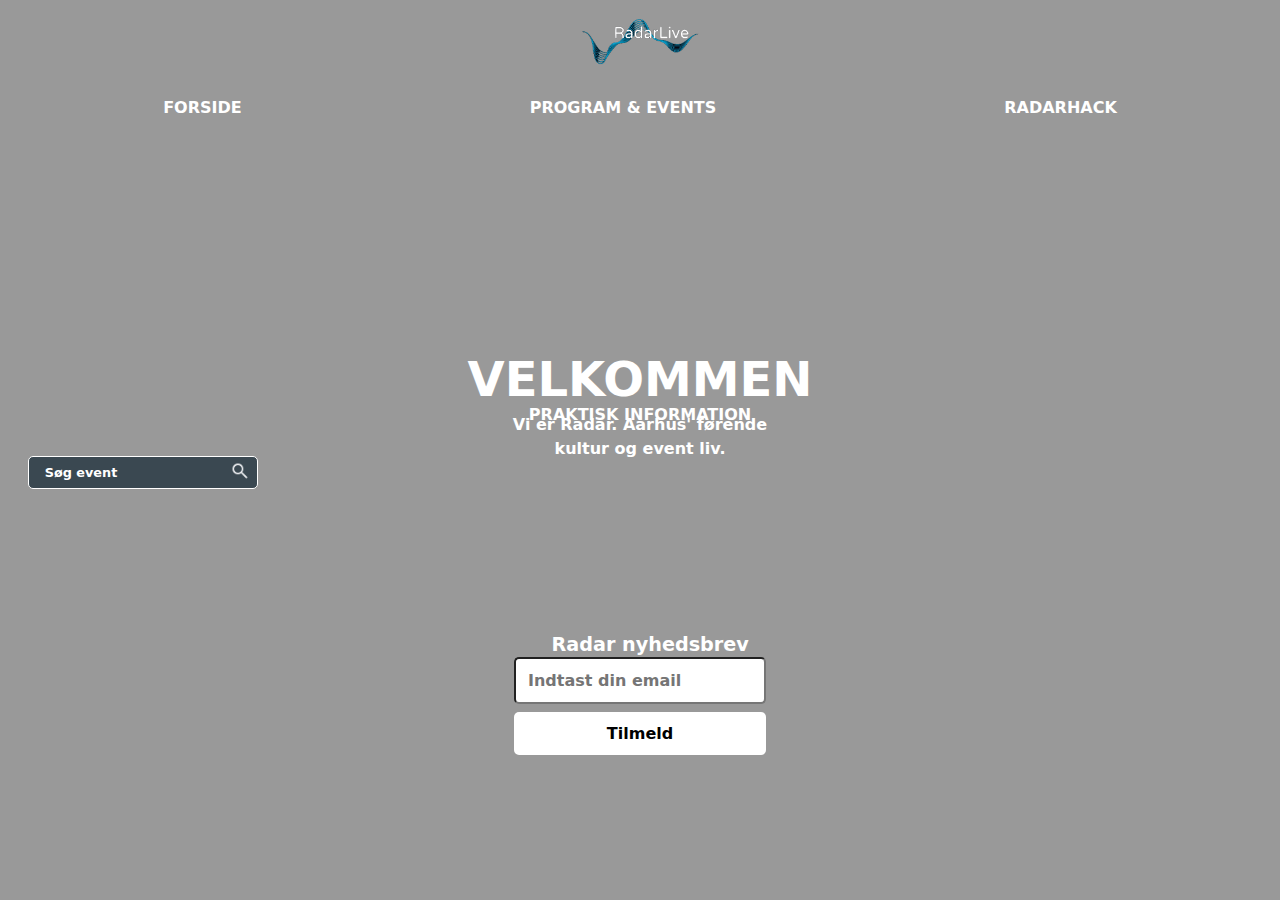
==== Forside/index.html @ 6ad06a55 "opdatering" ====
<!DOCTYPE html>
<html lang="da">
<head>
    <meta charset="UTF-8">
    <meta name="viewport" content="width=device-width, initial-scale=1.0">
    <link rel="preconnect" href="https://fonts.googleapis.com">
<link rel="preconnect" href="https://fonts.gstatic.com" crossorigin>
<link href="https://fonts.googleapis.com/css2?family=Roboto:ital,wght@0,100;0,300;0,400;0,500;0,700;0,900;1,100;1,300;1,400;1,500;1,700;1,900&display=swap" rel="stylesheet">
<link rel="stylesheet" href="/css/index.css">  
<link rel="icon" href="/img/logos.png" type="image/x-icon">
<title>Radar</title>
</head>
<header>
    <img src="/img/logos.png" alt="Radar Logo" class="logo">
    <nav>
        <ul class="nav-menu">
            <li><a href="#forside">Forside</a></li>
            <li><a href="#program">Program & Events</a></li>
            <li><a href="#radarhack">RadarHack</a></li>
            <li><a href="#praktisk">Praktisk information</a></li>
        </ul>
    </nav>
    <div class="search-container">
        <input type="text" id="search" placeholder="Søg event">
        <button class="search-btn">
            <img src="/img/Searchicon.png" alt="Søg" class="search-icon"> <!-- Du kan bruge et SVG-ikon eller billede -->
        </button>
    </div>
</header>
<body>
    <div class="container">
        <video autoplay loop muted plays-inline class="background-clip">
            <source src="/mp4/Baggrundsvideo1 - (16x9).mp4" type="video/mp4">
        </video>
            <h1 class="uppercase">Velkommen</h1>
            <h2>Vi er Radar. Aarhus' førende<br>kultur og event liv.</h2>
    <footer class="footer">
        <div class="newsletter-container">
            <h2>Radar nyhedsbrev</h2>
            <form class="newsletter-form">
                <input type="email" placeholder="Indtast din email" id="newsletter-email">
                <button type="submit" class="subscribe-btn">Tilmeld</button>
            </form>
        </div>
    </footer>
    </div>
</body>
</html>
---- css/index.css ----
*{
    padding: 0;
    margin: 0;
    box-sizing: border-box;
    font-family: 'Roboto Condensed', ui-sans-serif, system-ui, -apple-system, BlinkMacSystemFont, "Segoe UI", Roboto, "Helvetica Neue", Arial, "Noto Sans", sans-serif, "Apple Color Emoji", "Segoe UI Emoji", "Segoe UI Symbol", "Noto Color Emoji";
    font-weight: bold;
}

header {
    width: 100%;
    padding: 1rem 0;          /* Giver lidt luft omkring logoet */
    display: flex;
    justify-content: center;  /* Centrerer logoet horisontalt */
    align-items: center;      /* Centrerer logoet vertikalt inden for headeren */
    position: absolute;       /* Placerer headeren øverst i containeren */
    top: 0;                   /* Fastgør headeren til toppen */
    left: 0;
    z-index: 30;              /* Sørger for, at logoet er over videoen */
    flex-direction: column;
}

.logo {
    height: 50px;             /* Justér højden efter behov */
    width: auto;              /* Bevarer logoets proportioner */
    margin-bottom: 2rem;
}

nav .nav-menu {
    list-style: none;            /* Fjerner punktopstilling */
    padding: 0;
    display: flex;               /* Viser menupunkterne på én linje */
    gap: 18rem;                 /* Afstand mellem menupunkterne */
    flex-wrap: wrap;
    justify-content: center;
}

nav .nav-menu li a {
    color: #fff;
    text-decoration: none;       /* Fjerner understregning */
    font-size: 1rem;
    text-transform: uppercase;   /* Gør teksten til store bogstaver */
    transition: color 0.3s;      /* Gør farveskift glidende ved hover */
}

nav .nav-menu li a:hover {
    color: #0cf;              /* Ændrer farve ved hover (justér farven efter behov) */
}

.search-container {
    margin-top: 2rem;             /* Afstand mellem menuen og søgefeltet */
    display: flex;
    align-items: center;
    position: relative;           /* For at placere søgeikonet i forhold til input */
    justify-content: flex-start;
    margin-right: 77.7%;
}

#search {
    width: 230px;                 /* Justér bredden på søgefeltet */
    padding: 0.5rem 2rem 0.5rem 1rem;  /* Placerer lidt ekstra plads til højre for ikonet */
    font-size: 1rem;
    border: 1px solid;       /* Tilføjer en kant rundt om søgefeltet */
    outline: none;                /* Fjern den blå kant ved fokus */
    border-radius: 5px;
    color: #fff;
    background-color: #3a4851;
    font-size: 0.8rem;
}

#search::placeholder {
    color: #fff;                  /* Ændrer farven på placeholder-teksten til hvid */
}

.search-btn {
    position: absolute;
    right: 0.5rem;                /* Placerer knappen tæt på højre kant af inputfeltet */
    background-color: transparent;
    border: none;
    cursor: pointer;
}

.search-icon {
    width: 20px;                  /* Juster størrelsen på ikonet */
    height: 20px;
}

.container{
    width: 100%;
    height: 100vh;
    background-color: rgba(0,0,0,0.4);
    display: flex;
    align-items: center;
    justify-content: center;
    flex-direction: column;
    position: relative;
}

@media (min-aspect-ratio:16/9){
    .background-clip{
        width: 100%;
        height: auto;
    }
}

@media (max-aspect-ratio:16/9){
    .background-clip{
        width: auto;
        height: 100%;
    }
}

.uppercase{
    text-transform: uppercase;
    color: #fff;
    top: 39%;
    position: absolute;
    font-size: 3rem;
}

.container h2{
    font-size: 1rem;
    line-height: 1.5rem;
    z-index: 20;
    color: #fff;
    margin-top: 0.5rem;
    text-align: center;
    justify-content: center;
    position: absolute;
    top: 45%;
}

.background-clip{
    position: absolute;
    right: 0;
    bottom: 0;
    z-index: -1;
    object-fit: cover;
    width: 100%;
    height: 100%;
}

.footer {
    background-color: transparent; /* Gør footeren gennemsigtig */
    padding: 2rem;
    color: #fff; /* Farven på teksten */
    text-align: center;
    position: relative; /* Sørg for at positionere footer korrekt i forhold til andre elementer */
    z-index: 10; /* Sørg for at footer ligger over baggrunden */
    display: flex;
    flex-direction: column;
    align-items: center;
    gap: 2rem;
}

.newsletter-container {
    width: 100%;
    max-width: 600px; /* Begrænser bredden på formularen */
    margin: 32rem auto 0;
}

.newsletter-container h2 {
    font-size: 1.2rem;
    margin-bottom: 0.1rem; /* Afstand mellem overskriften og inputfeltet */
    text-align: center;
    margin-top: 0.5rem;
    color: #fff;
    position: absolute;
    top: 76%;
    left: 22%;
}

.newsletter-form {
    display: flex;
    flex-direction: column;
    gap: 0.5rem;
}

#newsletter-email {
    width: 100%;
    padding: 0.75rem;
    font-size: 1rem;
    outline: none;
    border-radius: 5px;
    background-color: #fff; /* Hvid baggrund for inputfeltet */
}

.subscribe-btn {
    padding: 0.75rem;
    background-color: #fff; /* Hvid baggrund for knappen */
    color: black;
    border: none;
    border-radius: 5px;
    cursor: pointer;
    font-size: 1rem;
}

.subscribe-btn:hover {
    background-color: #0cf; /* Farveændring på hover */
}
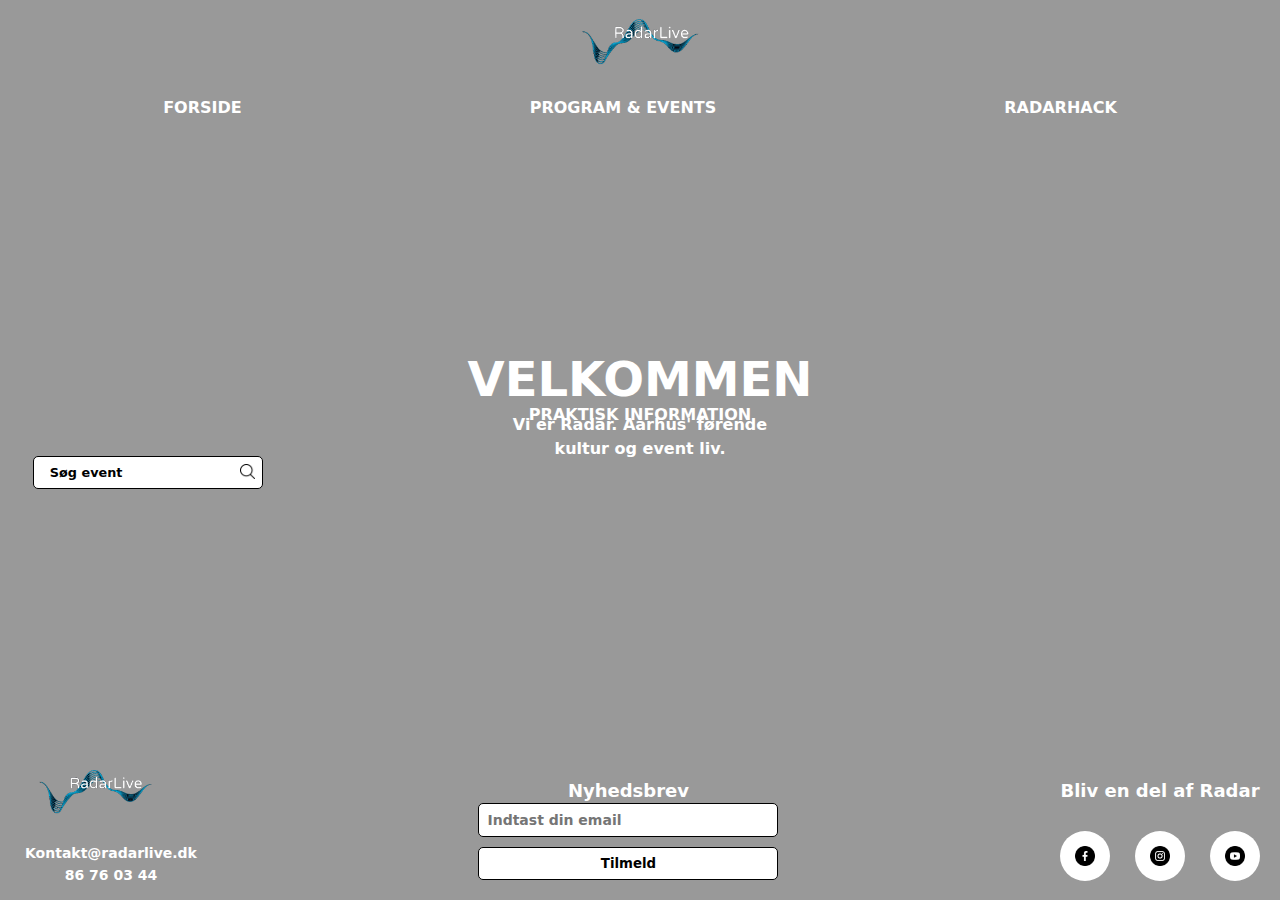
==== commit 16473ec4: "update på footer" ====
--- a/Forside/index.html
+++ b/Forside/index.html
@@ -10,39 +10,65 @@
 <link rel="icon" href="/img/logos.png" type="image/x-icon">
 <title>Radar</title>
 </head>
-<header>
-    <img src="/img/logos.png" alt="Radar Logo" class="logo">
-    <nav>
-        <ul class="nav-menu">
-            <li><a href="#forside">Forside</a></li>
-            <li><a href="#program">Program & Events</a></li>
-            <li><a href="#radarhack">RadarHack</a></li>
-            <li><a href="#praktisk">Praktisk information</a></li>
-        </ul>
-    </nav>
-    <div class="search-container">
-        <input type="text" id="search" placeholder="Søg event">
-        <button class="search-btn">
-            <img src="/img/Searchicon.png" alt="Søg" class="search-icon"> <!-- Du kan bruge et SVG-ikon eller billede -->
-        </button>
-    </div>
-</header>
+
 <body>
+    <header>
+        <img src="/img/logos.png" alt="Radar Logo" class="logo">
+        <nav>
+            <ul class="nav-menu">
+                <li><a href="#forside">Forside</a></li>
+                <li><a href="#program">Program & Events</a></li>
+                <li><a href="#radarhack">RadarHack</a></li>
+                <li><a href="#praktisk">Praktisk information</a></li>
+            </ul>
+        </nav>
+        <div class="search-container">
+            <input type="text" id="search" placeholder="Søg event">
+            <button class="search-btn">
+                <img src="/img/searchint.png" alt="Søg" class="search-icon"> <!-- Du kan bruge et SVG-ikon eller billede -->
+            </button>
+        </div>
+    </header>
+    <main>
     <div class="container">
         <video autoplay loop muted plays-inline class="background-clip">
             <source src="/mp4/Baggrundsvideo1 - (16x9).mp4" type="video/mp4">
         </video>
             <h1 class="uppercase">Velkommen</h1>
             <h2>Vi er Radar. Aarhus' førende<br>kultur og event liv.</h2>
-    <footer class="footer">
-        <div class="newsletter-container">
-            <h2>Radar nyhedsbrev</h2>
-            <form class="newsletter-form">
-                <input type="email" placeholder="Indtast din email" id="newsletter-email">
-                <button type="submit" class="subscribe-btn">Tilmeld</button>
-            </form>
-        </div>
-    </footer>
     </div>
+    </main>
+            <footer class="footer">
+                <div class="footer-left">
+                  <div class="logo">
+                    <img src="/img/logos.png" alt="Logo">
+                  </div>
+                  <div class="contact-info">
+                    <p class="email">Kontakt@radarlive.dk</p>
+                    <p class="phone">86 76 03 44</p>
+                  </div>
+                </div>
+              
+                <div class="newsletter">
+                  <h3>Nyhedsbrev</h3>
+                  <input type="email" placeholder="Indtast din email" id="newsletter-email">
+                  <button id="newsletter-button">Tilmeld</button>
+                </div>
+              
+                <div class="footer-right">
+                  <h4>Bliv en del af Radar</h4>
+                  <div class="social-media-icons">
+                    <a href="https://www.facebook.com/radarlive" class="social-icon" target="_blank">
+                      <img src="/img/facebook.png" alt="Facebook">
+                    </a>
+                    <a href="https://www.instagram.com/radarlive/" class="social-icon" target="_blank">
+                      <img src="/img/instagram.png" alt="Instagram">
+                    </a>
+                    <a href="https://www.youtube.com/user/radarliverec" class="social-icon" target="_blank">
+                      <img src="/img/youtube.png" alt="Twitter">
+                    </a>
+                  </div>
+                </div>
+              </footer>              
 </body>
 </html>--- a/css/index.css
+++ b/css/index.css
@@ -52,7 +52,7 @@
     align-items: center;
     position: relative;           /* For at placere søgeikonet i forhold til input */
     justify-content: flex-start;
-    margin-right: 77.7%;
+    margin-right: 76.9%;
 }
 
 #search {
@@ -62,13 +62,13 @@
     border: 1px solid;       /* Tilføjer en kant rundt om søgefeltet */
     outline: none;                /* Fjern den blå kant ved fokus */
     border-radius: 5px;
-    color: #fff;
-    background-color: #3a4851;
+    color: black;
+    background-color: #fff;
     font-size: 0.8rem;
 }
 
 #search::placeholder {
-    color: #fff;                  /* Ændrer farven på placeholder-teksten til hvid */
+    color: black;                  /* Ændrer farven på placeholder-teksten til hvid */
 }
 
 .search-btn {
@@ -80,8 +80,8 @@
 }
 
 .search-icon {
-    width: 20px;                  /* Juster størrelsen på ikonet */
-    height: 20px;
+    width: 15px;                  /* Juster størrelsen på ikonet */
+    height: 15px;
 }
 
 .container{
@@ -140,60 +140,115 @@
 }
 
 .footer {
-    background-color: transparent; /* Gør footeren gennemsigtig */
-    padding: 2rem;
-    color: #fff; /* Farven på teksten */
-    text-align: center;
-    position: relative; /* Sørg for at positionere footer korrekt i forhold til andre elementer */
-    z-index: 10; /* Sørg for at footer ligger over baggrunden */
-    display: flex;
-    flex-direction: column;
-    align-items: center;
-    gap: 2rem;
-}
-
-.newsletter-container {
-    width: 100%;
-    max-width: 600px; /* Begrænser bredden på formularen */
-    margin: 32rem auto 0;
-}
-
-.newsletter-container h2 {
-    font-size: 1.2rem;
-    margin-bottom: 0.1rem; /* Afstand mellem overskriften og inputfeltet */
-    text-align: center;
-    margin-top: 0.5rem;
-    color: #fff;
-    position: absolute;
-    top: 76%;
-    left: 22%;
-}
-
-.newsletter-form {
-    display: flex;
-    flex-direction: column;
-    gap: 0.5rem;
-}
-
-#newsletter-email {
-    width: 100%;
-    padding: 0.75rem;
-    font-size: 1rem;
-    outline: none;
+    display: flex;
+    justify-content: space-between;
+    align-items: center;
+    padding: 20px;
+    background-color: transparent;
+    color: white;
+    position: relative;
+    height: 100px;
+    margin-top: -120px;
+    clear: both;
+  }
+  
+  .footer-left, .footer-right {
+    display: flex;
+    flex-direction: column;
+  }
+  
+  .footer-left .logo img {
+    width: 120px;
+    margin-bottom: 10px;
+    margin-left: 15px;
+  }
+  
+  .contact-info p{
+    margin: 5px 0;
+    font-size: 14px;
+    position: relative;
+    text-align: center;
+    margin-top: -4px;
+    margin-bottom: 10px;
+    margin-left: 5px;
+  }
+  
+  .newsletter {
+    display: flex;
+    flex-direction: column;
+    align-items: center;  /* Centrerer elementerne horisontalt */
+    justify-content: center; /* Centrerer elementerne vertikalt */
+    text-align: center;  /* Sikrer at teksten også er centreret */
+    width: 100%;         /* Sørger for at containeren fylder hele bredden */
+  }
+
+  .newsletter h3 {
+    font-size: 18px;
+    margin-bottom: 2.5px;
+    text-align: center;
+  }
+  
+  .newsletter input {
+    padding: 8px;
+    font-size: 14px;
+    width: 200px;
+    margin-bottom: 10px;
     border-radius: 5px;
-    background-color: #fff; /* Hvid baggrund for inputfeltet */
-}
-
-.subscribe-btn {
-    padding: 0.75rem;
-    background-color: #fff; /* Hvid baggrund for knappen */
+    width: 100%;
+    max-width: 300px;
+    color: black !important;
+    background-color: #fff;
+    border: 1px solid;
+    box-sizing: border-box;
+  }
+  
+  .newsletter button {
+    padding: 8px 20px;
+    background-color: #fff;
     color: black;
-    border: none;
     border-radius: 5px;
     cursor: pointer;
-    font-size: 1rem;
-}
-
-.subscribe-btn:hover {
-    background-color: #0cf; /* Farveændring på hover */
-}+    width: 100%;
+    max-width: 300px;
+    transition: background-color 0.3s ease;
+    border: 1px solid;
+    box-sizing: border-box;
+  }
+  
+  .newsletter button:hover {
+    background-color: #fff;
+    color: #0cf;
+  }
+  
+  .footer-right h4 {
+    font-size: 18px;
+    position: relative;
+    margin: 0;
+    margin-bottom: 30px;
+    text-align: center;
+  }
+  
+  .social-media-icons {
+    display: flex;
+    gap: 25px;
+  }
+  
+  .social-icon {
+    width: 50px;
+    height: 50px;
+    border-radius: 50%;
+    display: flex;
+    justify-content: center;
+    align-items: center;
+    background-color: white;
+  }
+  
+  .social-icon img {
+    width: 20px;
+    height: 20px;
+    transition: transform 0.3s ease;
+  }
+  
+  .social-icon:hover img {
+    transform: scale(1.2);
+  }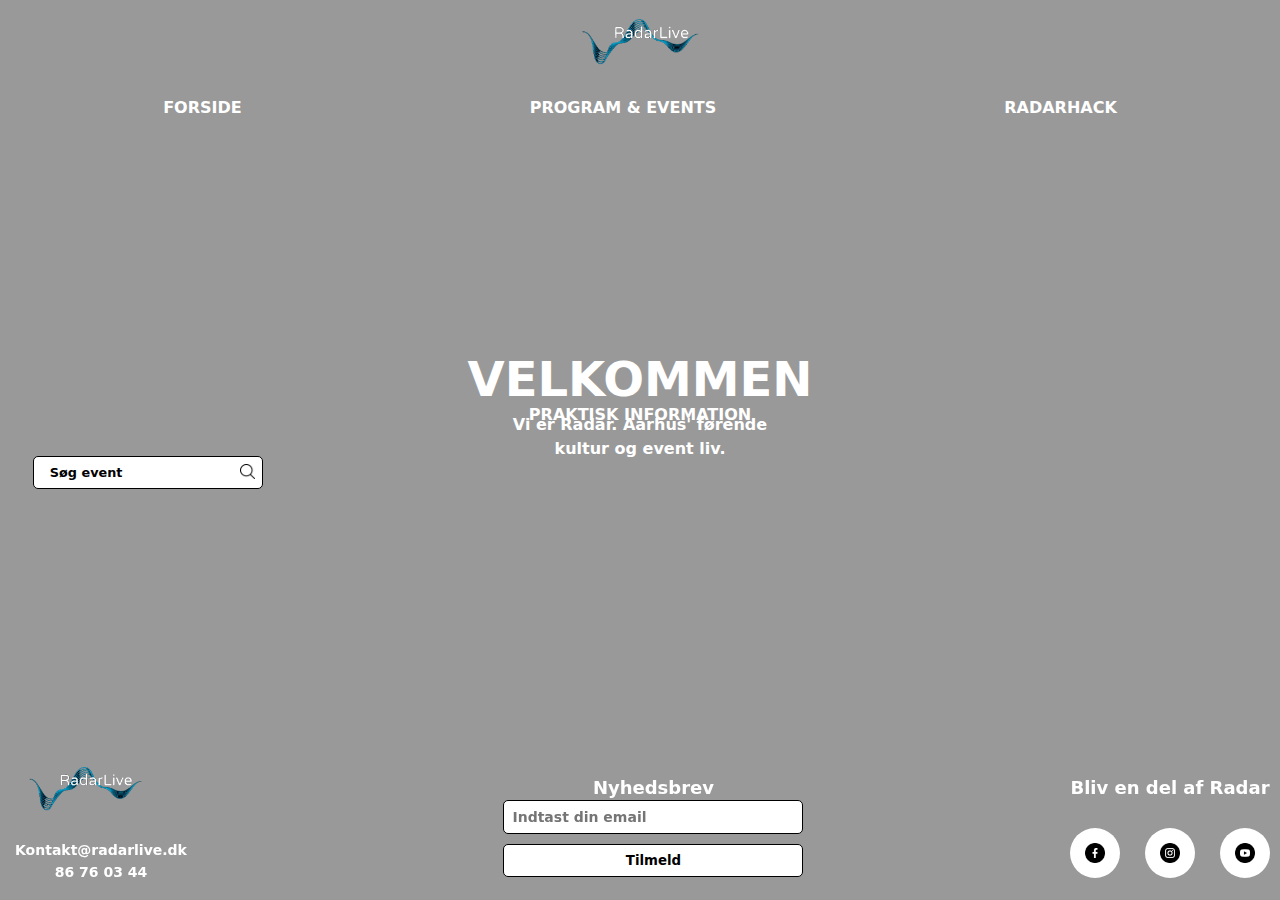
==== commit 87593748: "update footer" ====
--- a/Forside/index.html
+++ b/Forside/index.html
@@ -38,37 +38,38 @@
             <h2>Vi er Radar. Aarhus' førende<br>kultur og event liv.</h2>
     </div>
     </main>
-            <footer class="footer">
-                <div class="footer-left">
-                  <div class="logo">
-                    <img src="/img/logos.png" alt="Logo">
-                  </div>
-                  <div class="contact-info">
-                    <p class="email">Kontakt@radarlive.dk</p>
-                    <p class="phone">86 76 03 44</p>
-                  </div>
-                </div>
-              
-                <div class="newsletter">
-                  <h3>Nyhedsbrev</h3>
-                  <input type="email" placeholder="Indtast din email" id="newsletter-email">
-                  <button id="newsletter-button">Tilmeld</button>
-                </div>
-              
-                <div class="footer-right">
-                  <h4>Bliv en del af Radar</h4>
-                  <div class="social-media-icons">
-                    <a href="https://www.facebook.com/radarlive" class="social-icon" target="_blank">
-                      <img src="/img/facebook.png" alt="Facebook">
-                    </a>
-                    <a href="https://www.instagram.com/radarlive/" class="social-icon" target="_blank">
-                      <img src="/img/instagram.png" alt="Instagram">
-                    </a>
-                    <a href="https://www.youtube.com/user/radarliverec" class="social-icon" target="_blank">
-                      <img src="/img/youtube.png" alt="Twitter">
-                    </a>
-                  </div>
-                </div>
-              </footer>              
+
+    <footer class="footer">
+      <div class="footer-left">
+        <div class="logo">
+          <img src="/img/logos.png" alt="Logo">
+        </div>
+        <div class="contact-info">
+          <p class="email">Kontakt@radarlive.dk</p>
+          <p class="phone">86 76 03 44</p>
+        </div>
+      </div>
+    
+      <div class="newsletter">
+        <h3>Nyhedsbrev</h3>
+        <input type="email" placeholder="Indtast din email" id="newsletter-email">
+        <button id="newsletter-button">Tilmeld</button>
+      </div>
+    
+      <div class="footer-right">
+        <h4>Bliv en del af Radar</h4>
+        <div class="social-media-icons">
+          <a href="https://www.facebook.com/radarlive" class="social-icon" target="_blank">
+            <img src="/img/facebook.png" alt="Facebook">
+          </a>
+          <a href="https://www.instagram.com/radarlive/" class="social-icon" target="_blank">
+            <img src="/img/instagram.png" alt="Instagram">
+          </a>
+          <a href="https://www.youtube.com/user/radarliverec" class="social-icon" target="_blank">
+            <img src="/img/youtube.png" alt="Twitter">
+          </a>
+        </div>
+      </div>
+    </footer>
 </body>
 </html>--- a/css/index.css
+++ b/css/index.css
@@ -140,115 +140,117 @@
 }
 
 .footer {
-    display: flex;
-    justify-content: space-between;
-    align-items: center;
-    padding: 20px;
-    background-color: transparent;
-    color: white;
-    position: relative;
-    height: 100px;
-    margin-top: -120px;
-    clear: both;
-  }
-  
-  .footer-left, .footer-right {
-    display: flex;
-    flex-direction: column;
-  }
-  
-  .footer-left .logo img {
-    width: 120px;
-    margin-bottom: 10px;
-    margin-left: 15px;
-  }
-  
-  .contact-info p{
-    margin: 5px 0;
-    font-size: 14px;
-    position: relative;
-    text-align: center;
-    margin-top: -4px;
-    margin-bottom: 10px;
-    margin-left: 5px;
-  }
-  
-  .newsletter {
-    display: flex;
-    flex-direction: column;
-    align-items: center;  /* Centrerer elementerne horisontalt */
-    justify-content: center; /* Centrerer elementerne vertikalt */
-    text-align: center;  /* Sikrer at teksten også er centreret */
-    width: 100%;         /* Sørger for at containeren fylder hele bredden */
-  }
-
-  .newsletter h3 {
-    font-size: 18px;
-    margin-bottom: 2.5px;
-    text-align: center;
-  }
-  
-  .newsletter input {
-    padding: 8px;
-    font-size: 14px;
-    width: 200px;
-    margin-bottom: 10px;
-    border-radius: 5px;
-    width: 100%;
-    max-width: 300px;
-    color: black !important;
-    background-color: #fff;
-    border: 1px solid;
-    box-sizing: border-box;
-  }
-  
-  .newsletter button {
-    padding: 8px 20px;
-    background-color: #fff;
-    color: black;
-    border-radius: 5px;
-    cursor: pointer;
-    width: 100%;
-    max-width: 300px;
-    transition: background-color 0.3s ease;
-    border: 1px solid;
-    box-sizing: border-box;
-  }
-  
-  .newsletter button:hover {
-    background-color: #fff;
-    color: #0cf;
-  }
-  
-  .footer-right h4 {
-    font-size: 18px;
-    position: relative;
-    margin: 0;
-    margin-bottom: 30px;
-    text-align: center;
-  }
-  
-  .social-media-icons {
-    display: flex;
-    gap: 25px;
-  }
-  
-  .social-icon {
-    width: 50px;
-    height: 50px;
-    border-radius: 50%;
-    display: flex;
-    justify-content: center;
-    align-items: center;
-    background-color: white;
-  }
-  
-  .social-icon img {
-    width: 20px;
-    height: 20px;
-    transition: transform 0.3s ease;
-  }
-  
-  .social-icon:hover img {
-    transform: scale(1.2);
-  }+  display: flex;
+  justify-content: space-between;
+  align-items: center;
+  background-color: transparent;
+  color: white;
+  margin: auto;
+  position: fixed;
+  bottom: 0;
+  width: 100%;
+  padding: 10px;
+}
+
+.footer-left, .footer-right {
+  display: flex;
+  flex-direction: column;
+}
+
+.footer-left .logo img {
+  width: 120px;
+  margin-bottom: 10px;
+  margin-left: 15px;
+}
+
+.contact-info p{
+  margin: 5px 0;
+  font-size: 14px;
+  position: relative;
+  text-align: center;
+  margin-top: -4px;
+  margin-bottom: 10px;
+  margin-left: 5px;
+}
+
+.newsletter {
+  display: flex;
+  flex-direction: column;
+  align-items: center;  /* Centrerer elementerne horisontalt */
+  justify-content: center; /* Centrerer elementerne vertikalt */
+  text-align: center;  /* Sikrer at teksten også er centreret */
+  width: 100%;         /* Sørger for at containeren fylder hele bredden */
+  position: relative;
+  margin-left: 50px;
+}
+
+.newsletter h3 {
+  font-size: 18px;
+  margin-bottom: 2.5px;
+  text-align: center;
+}
+
+.newsletter input {
+  padding: 8px;
+  font-size: 14px;
+  width: 200px;
+  margin-bottom: 10px;
+  border-radius: 5px;
+  width: 100%;
+  max-width: 300px;
+  color: black !important;
+  background-color: #fff;
+  border: 1px solid;
+  box-sizing: border-box;
+}
+
+.newsletter button {
+  padding: 8px 20px;
+  background-color: #fff;
+  color: black;
+  border-radius: 5px;
+  cursor: pointer;
+  width: 100%;
+  max-width: 300px;
+  transition: background-color 0.3s ease;
+  border: 1px solid;
+  box-sizing: border-box;
+}
+
+.newsletter button:hover {
+  background-color: #fff;
+  color: #0cf;
+}
+
+.footer-right h4 {
+  font-size: 18px;
+  position: relative;
+  margin: 0;
+  margin-bottom: 30px;
+  text-align: center;
+}
+
+.social-media-icons {
+  display: flex;
+  gap: 25px;
+}
+
+.social-icon {
+  width: 50px;
+  height: 50px;
+  border-radius: 50%;
+  display: flex;
+  justify-content: center;
+  align-items: center;
+  background-color: white;
+}
+
+.social-icon img {
+  width: 20px;
+  height: 20px;
+  transition: transform 0.3s ease;
+}
+
+.social-icon:hover img {
+  transform: scale(1.2);
+}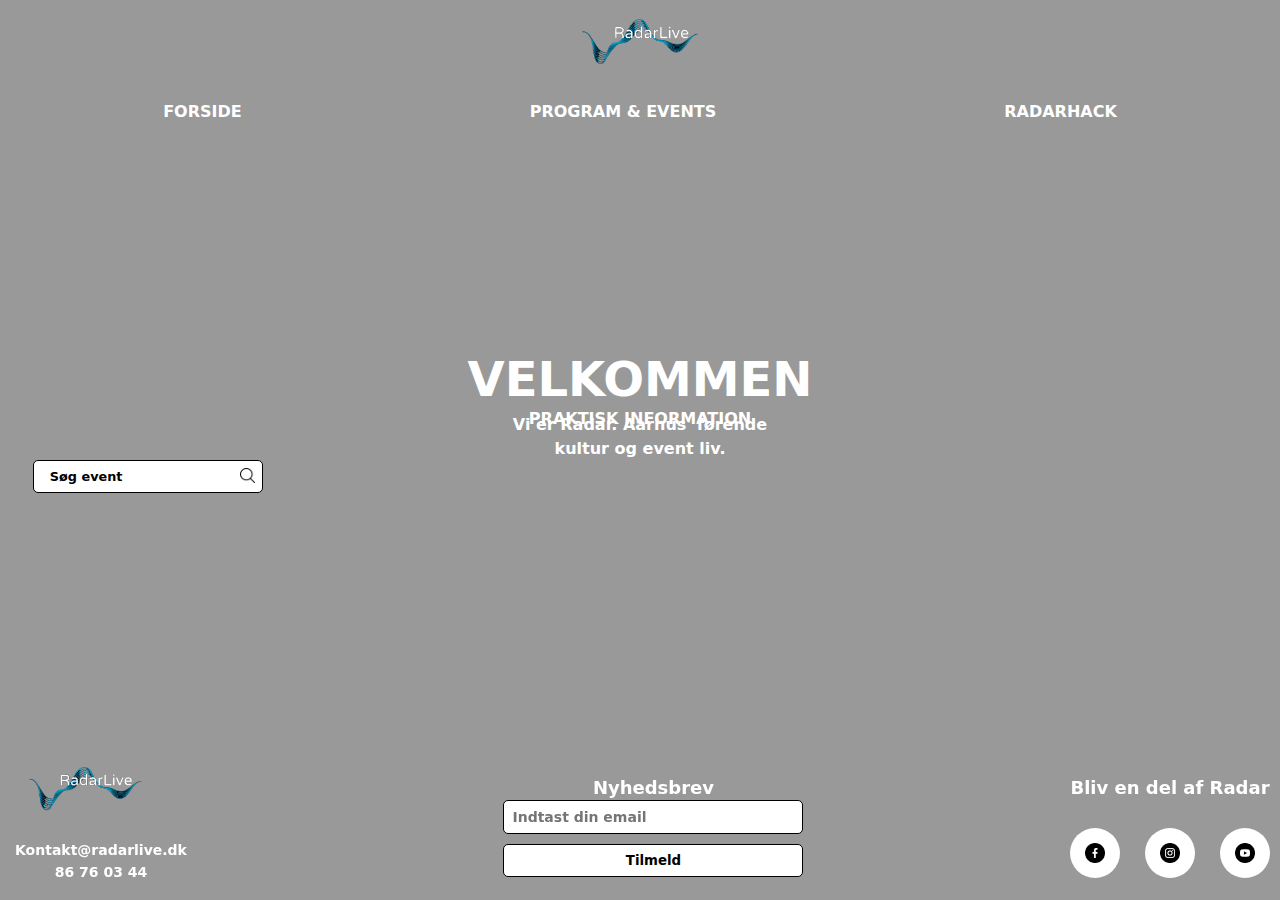
==== commit a3002379: "rettet html og css korrekt tags" ====
--- a/Forside/index.html
+++ b/Forside/index.html
@@ -6,20 +6,22 @@
     <link rel="preconnect" href="https://fonts.googleapis.com">
 <link rel="preconnect" href="https://fonts.gstatic.com" crossorigin>
 <link href="https://fonts.googleapis.com/css2?family=Roboto:ital,wght@0,100;0,300;0,400;0,500;0,700;0,900;1,100;1,300;1,400;1,500;1,700;1,900&display=swap" rel="stylesheet">
-<link rel="stylesheet" href="/css/index.css">  
+<link rel="stylesheet" href="/css/index.css">
 <link rel="icon" href="/img/logos.png" type="image/x-icon">
 <title>Radar</title>
 </head>
 
 <body>
     <header>
+      <a href="/Forside/index.html">
         <img src="/img/logos.png" alt="Radar Logo" class="logo">
+        </a>
         <nav>
             <ul class="nav-menu">
-                <li><a href="#forside">Forside</a></li>
-                <li><a href="#program">Program & Events</a></li>
-                <li><a href="#radarhack">RadarHack</a></li>
-                <li><a href="#praktisk">Praktisk information</a></li>
+              <li><a href="/Forside/index.html" href="#forside">Forside</a></li>
+              <li><a href="/Program og Events/programogevents.html" href="#program">Program & Events</a></li>
+              <li><a href="/RadarHack/radarhack.html" href="#radarhack">RadarHack</a></li>
+              <li><a href="/Praktisk information/praktiskinformation.html" href="#praktisk">Praktisk information</a></li>
             </ul>
         </nav>
         <div class="search-container">
@@ -30,33 +32,35 @@
         </div>
     </header>
     <main>
-    <div class="container">
+    <section class="container">
         <video autoplay loop muted plays-inline class="background-clip">
             <source src="/mp4/Baggrundsvideo1 - (16x9).mp4" type="video/mp4">
         </video>
             <h1 class="uppercase">Velkommen</h1>
             <h2>Vi er Radar. Aarhus' førende<br>kultur og event liv.</h2>
-    </div>
+    </section>
     </main>
 
     <footer class="footer">
-      <div class="footer-left">
+      <section class="footer-left">
         <div class="logo">
+          <a href="/Forside/index.html">
           <img src="/img/logos.png" alt="Logo">
+          </a>
         </div>
         <div class="contact-info">
           <p class="email">Kontakt@radarlive.dk</p>
           <p class="phone">86 76 03 44</p>
         </div>
-      </div>
+      </section>
     
-      <div class="newsletter">
+      <section class="newsletter">
         <h3>Nyhedsbrev</h3>
         <input type="email" placeholder="Indtast din email" id="newsletter-email">
         <button id="newsletter-button">Tilmeld</button>
-      </div>
+      </section>
     
-      <div class="footer-right">
+      <section class="footer-right">
         <h4>Bliv en del af Radar</h4>
         <div class="social-media-icons">
           <a href="https://www.facebook.com/radarlive" class="social-icon" target="_blank">
@@ -69,7 +73,7 @@
             <img src="/img/youtube.png" alt="Twitter">
           </a>
         </div>
-      </div>
+      </section>
     </footer>
 </body>
 </html>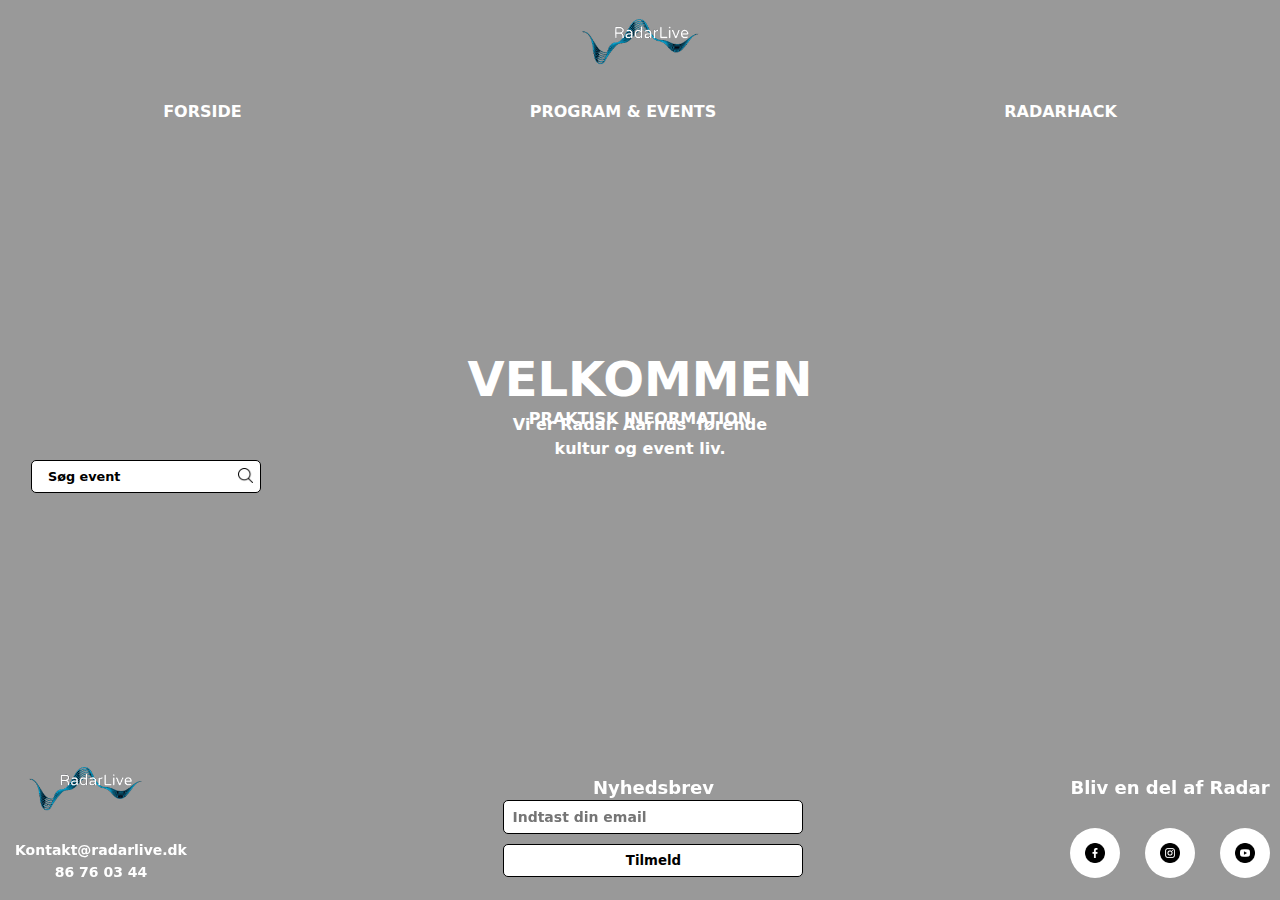
==== commit a75c79bf: "responsive forside" ====
--- a/Forside/index.html
+++ b/Forside/index.html
@@ -30,6 +30,11 @@
                 <img src="/img/searchint.png" alt="Søg" class="search-icon"> <!-- Du kan bruge et SVG-ikon eller billede -->
             </button>
         </div>
+
+        <button class="burger-menu" aria-label="Menu">
+          <img src="/img/Menuicon.png">
+        </button>
+
     </header>
     <main>
     <section class="container">
--- a/css/index.css
+++ b/css/index.css
@@ -19,6 +19,11 @@
     flex-direction: column;
 }
 
+.burger-menu {
+  background-color: transparent;
+  display: none;
+}
+
 .logo {
     height: 50px;             /* Justér højden efter behov */
     width: auto;              /* Bevarer logoets proportioner */
@@ -52,7 +57,7 @@
     align-items: center;
     position: relative;           /* For at placere søgeikonet i forhold til input */
     justify-content: flex-start;
-    margin-right: 76.9%;
+    margin-right: 77.2%;
 }
 
 #search {
@@ -193,7 +198,6 @@
 .newsletter input {
   padding: 8px;
   font-size: 14px;
-  width: 200px;
   margin-bottom: 10px;
   border-radius: 5px;
   width: 100%;
@@ -253,4 +257,120 @@
 
 .social-icon:hover img {
   transform: scale(1.2);
+}
+
+/* Mobil Iphone 12 Resonsive */
+/* header */
+@media (max-width: 390px) {
+  
+  .header{
+    padding: 0.5rem;
+  }
+  nav .nav-menu {
+    display: none;
+  }
+  
+  .logo {
+margin-left: -192px;
+}
+
+.search-container {
+justify-content: center;
+margin-left: 335px;
+margin-top: -80px;
+}
+
+#search {
+  width: 150px;                 /* Justér bredden på søgefeltet */
+  padding: 0.5rem 2rem 0.5rem 1rem;  /* Placerer lidt ekstra plads til højre for ikonet */
+  font-size: 1rem;
+  border: 1px solid;       /* Tilføjer en kant rundt om søgefeltet */
+  outline: none;                /* Fjern den blå kant ved fokus */
+  border-radius: 5px;
+  color: black;
+  background-color: #fff;
+  font-size: 0.8rem;
+}
+
+.burger-menu {
+  display: flex;
+  margin-left: 350px;
+  height: auto;
+  max-width: 50%;
+  background: none;
+  border: none;
+  padding: 0;
+  margin-left: auto;
+  margin-top: -65px;
+}
+
+.background-clip {
+  width: 100%;
+  height: 100%;
+}
+
+.background-clip {
+  width: 100%;
+  height: 100%;
+}
+
+/* fjerner logo kontakt info og social media skrift */
+.contact-info p, .footer-left .logo img, .footer-right h4 {
+  display: none;
+}
+
+.newsletter {
+  display: flex;
+  flex-direction: column;
+  align-items: center;  /* Centrerer elementerne horisontalt */
+  justify-content: center; /* Centrerer elementerne vertikalt */
+  text-align: center;  /* Sikrer at teksten også er centreret */
+  width: 100%;         /* Sørger for at containeren fylder hele bredden */
+  position: relative;
+  margin-left: 3px;
+  margin-top: -110px;
+}
+
+.newsletter h3 {
+  font-size: 15px;
+  margin-bottom: 2.5px;
+  text-align: center;
+}
+
+.newsletter input {
+  padding: 8px;
+  font-size: 14px;
+  margin-bottom: 10px;
+  border-radius: 5px;
+  max-width: 180px;
+  color: black !important;
+  background-color: #fff;
+  border: 1px solid;
+  box-sizing: border-box;
+}
+
+.newsletter button {
+  padding: 8px 20px;
+  background-color: #fff;
+  color: black;
+  border-radius: 5px;
+  cursor: pointer;
+  max-width: 180px;
+  transition: background-color 0.3s ease;
+  border: 1px solid;
+  box-sizing: border-box;
+}
+
+.social-icon {
+  width: 30px;
+  height: 30px;
+  border-radius: 50%;
+  display: flex;
+  justify-content: center;
+  align-items: center;
+  background-color: white;
+  margin-left: -127px;
+  margin-top: 50px;
+}
+
 }